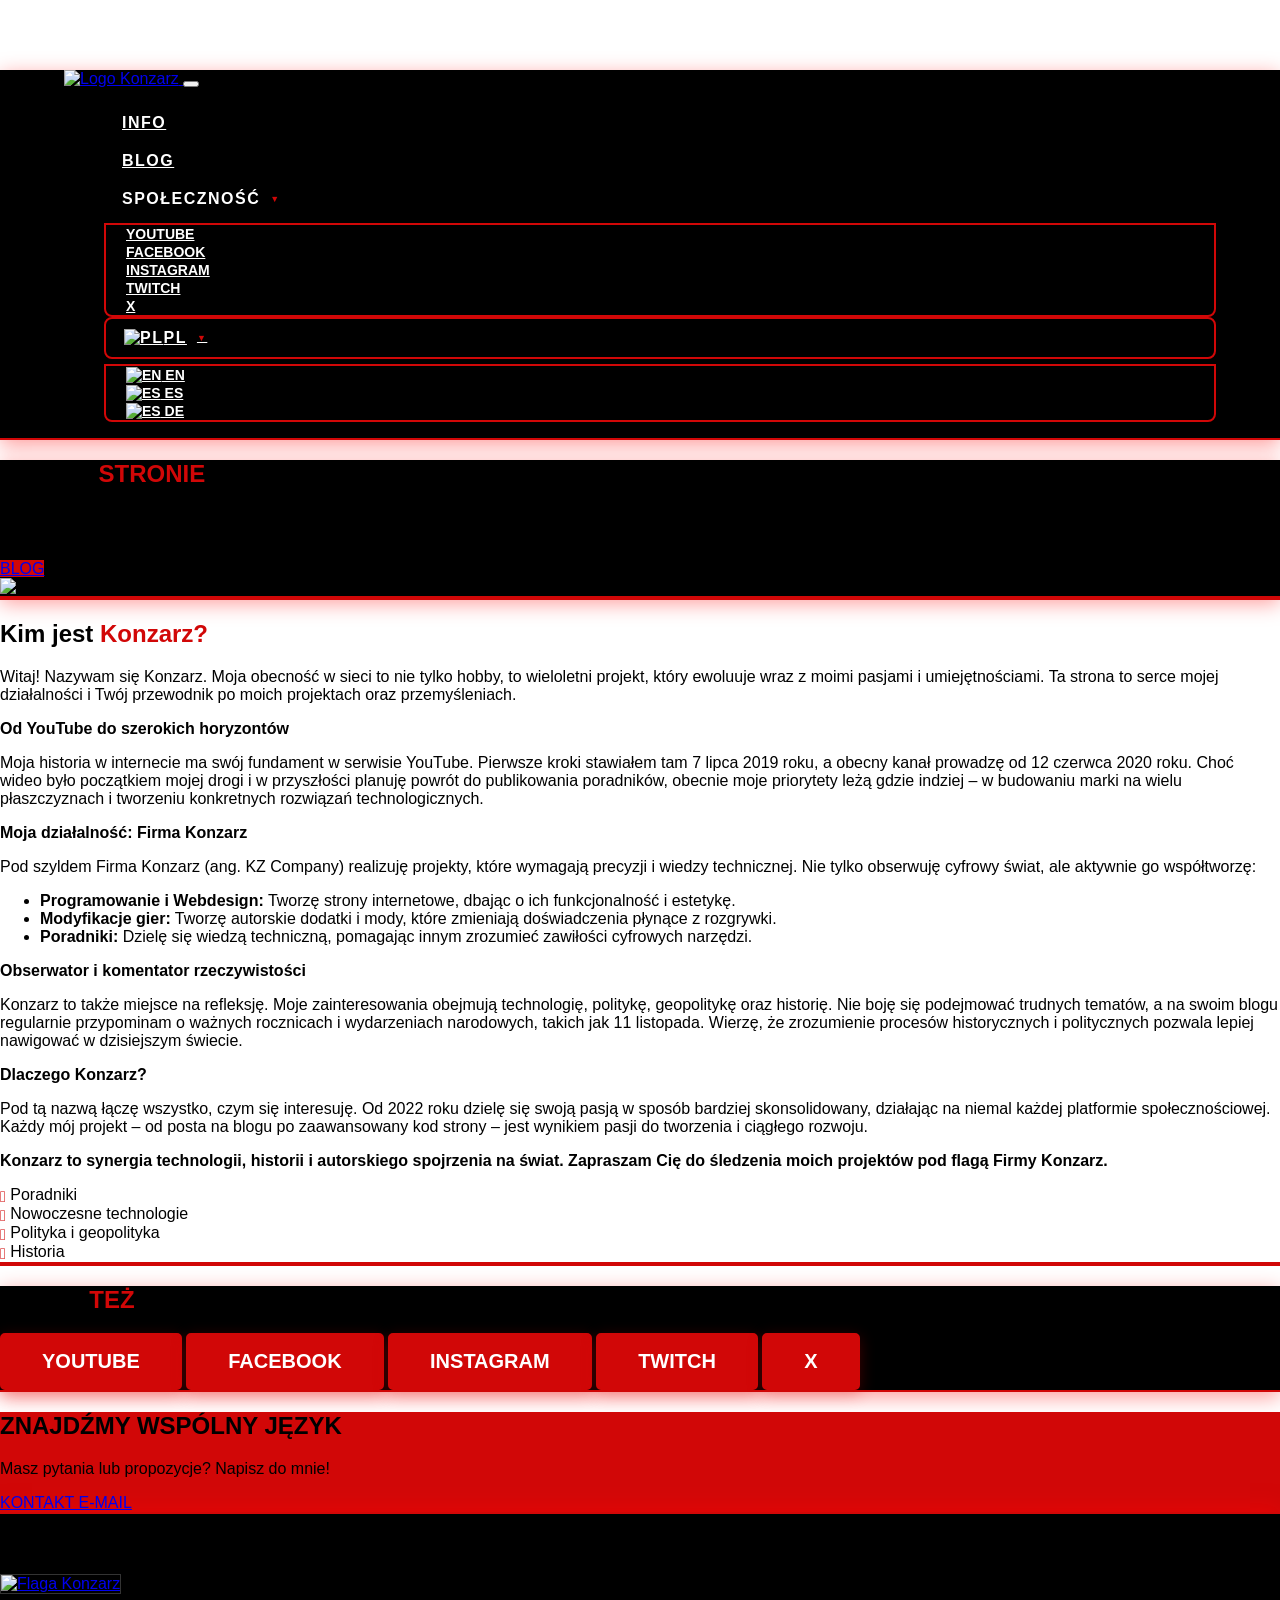
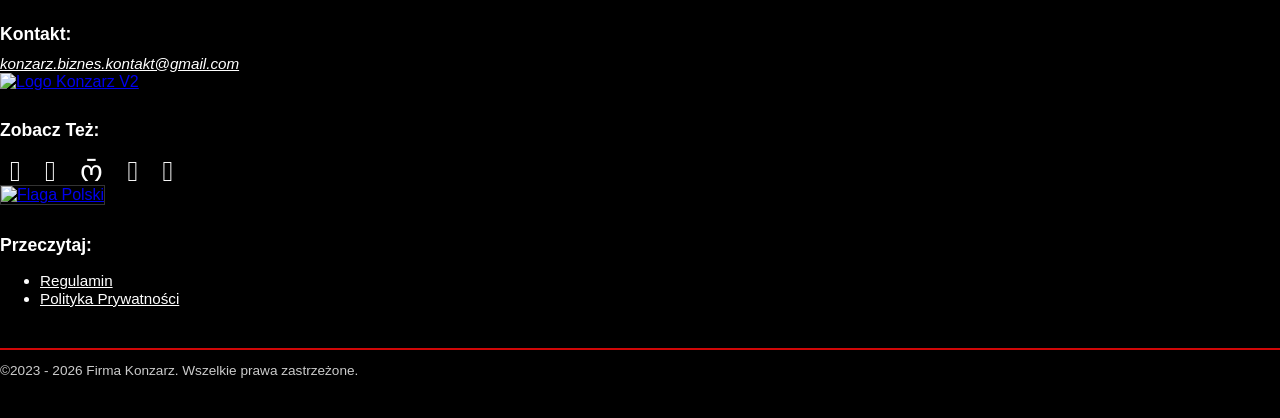
==== index.html @ 409f575c "Add files via upload" ====
<!DOCTYPE html>
    <html lang="pl">
        <head>
            <meta charset="UTF-8">
            <meta name="viewport" content="width=device-width, initial-scale=1.0">
            <link rel="icon" type="image/x-icon" href="../!img/faviconkz/favicon.ico"> 
            <link href="../!css/bootstrap.min.css" rel="stylesheet">
            <link href="../!css/kzstyle-header.css" rel="stylesheet">
            <link href="../!css/kzstyle.css" rel="stylesheet">
            <link href="../!css/kzstyle-footer.css" rel="stylesheet">
            <link rel="stylesheet" href="../!css/bootstrap-icons.css">
            <script src="../!js/bootstrap.bundle.min.js" defer></script>
            <title>Konzarz</title>
        </head>
        <body>
            <header>
                <nav class="navbar navbar-expand-lg navbar-dark bg-black fixed-top py-2">
                    <div class="container-fluid px-lg-5 px-3">
                        <a class="navbar-brand d-flex align-items-center" href="../pl/">
                            <img src="../!img/icokz/logokz-2.svg" alt="Logo Konzarz" class="custom-logo">
                        </a>

                        <button class="navbar-toggler" type="button" data-bs-toggle="collapse" data-bs-target="#navbarNav">
                            <span class="navbar-toggler-icon"></span>
                        </button>

                        <div class="collapse navbar-collapse" id="navbarNav">
                            <ul class="navbar-nav ms-auto align-items-center">
                                <li class="nav-item"><a class="nav-link" href="#info">INFO</a></li>
                                <li class="nav-item"><a class="nav-link" href="https://konzarz.wixsite.com/konzarz/blog" target="_blank">BLOG</a></li>
                                
                                <li class="nav-item dropdown">
                                    <a class="nav-link custom-dropdown-toggle" id="commDrop" data-bs-toggle="dropdown" aria-expanded="false">
                                        SPOŁECZNOŚĆ
                                    </a>
                                    <ul class="dropdown-menu custom-dropdown-menu" aria-labelledby="commDrop">
                                        <li><a class="dropdown-item" href="https://www.youtube.com/channel/UC0VITiPq-67KNSvGxGVMe6w" target="_blank">YOUTUBE</a></li>
                                        <li><a class="dropdown-item" href="https://www.facebook.com/Konzarz" target="_blank">FACEBOOK</a></li>
                                        <li><a class="dropdown-item" href="https://www.instagram.com/konzarzofficial/" target="_blank">INSTAGRAM</a></li>
                                        <li><a class="dropdown-item" href="https://www.twitch.tv/konzarz_" target="_blank">TWITCH</a></li>
                                        <li><a class="dropdown-item" href="https://x.com/Konzarz" target="_blank">X</a></li>
                                    </ul>
                                </li>

                                <li class="nav-item dropdown ms-lg-3">
                                    <a class="nav-link lang-button" href="#" id="langDrop" data-bs-toggle="dropdown" aria-expanded="false">
                                        <img src="../!img/header/flags/pl.png" alt="PL" class="me-2"> PL
                                    </a>
                                    <ul class="dropdown-menu custom-dropdown-menu dropdown-menu-end" aria-labelledby="langDrop">
                                        <li><a class="dropdown-item" href="../en/"><img src="../!img/header/flags/gb.png" alt="EN" class="me-2"> EN</a></li>
                                        <li><a class="dropdown-item" href="../es/"><img src="../!img/header/flags/es.png" alt="ES" class="me-2"> ES</a></li>
                                        <li><a class="dropdown-item" href="../de/"><img src="../!img/header/flags/de.png" alt="ES" class="me-2"> DE</a></li>
                                    </ul>
                                </li>
                            </ul>
                        </div>
                    </div>
                </nav>
            </header>
            
            <main class="bg-black">

                <section class="hero-section py-5">
                    <div class="container text-center text-md-start">
                        <div class="row align-items-center">
                            <div class="col-lg-7">
                                <h1 class="display-3 fw-bold text-white mb-3">
                                    Witaj na <span class="text-danger">STRONIE</span>
                                </h1>
                                <p class="lead text-secondary mb-6 fs-5">
                                    Miejsce moich przemyśleń i centrum społeczności Konzarz.
                                    <br>
                                    Zapraszam do wspólnego odkrywania treści!
                                </p>
                                <div class="d-flex flex-wrap gap-3 justify-content-center justify-content-md-start">
                                    <a href="https://konzarz.wixsite.com/konzarz/blog" target="_blank" class="btn btn-danger btn-lg px-4 fw-bold">BLOG</a>
                                </div>
                            </div>
                            <div class="col-lg-5 d-none d-lg-block text-center">
                                <img src="../!img/icokz/logokz-2.svg" alt="Logo" class="img-fluid p-4" style="max-height: 400px;">
                            </div>
                        </div>
                    </div>
                </section>
            </main>

            <main class="bg-white"> <div style="height: 2px; background-color: var(--kz-red); width: 100%; border: none; opacity: 1;"></div>
                <section id="info" class="py-5"> <div class="container py-5">
                        <div class="row g-5 align-items-center">
                            <div class="col-lg-8 text-black"> <h2 class="display-5 fw-bold mb-4">Kim jest <span class="text-danger">Konzarz?</span></h2>
                                <p class="fs-5 text-black">
                                    Witaj! Nazywam się Konzarz. Moja obecność w sieci to nie tylko hobby, to wieloletni projekt, który ewoluuje wraz z moimi pasjami i umiejętnościami. Ta strona to serce mojej działalności i Twój przewodnik po moich projektach oraz przemyśleniach.
                                </p>
                                <p class="fs-4 text-black">
                                    <b>Od YouTube do szerokich horyzontów</b>
                                </p>
                                <p class="fs-5 text-black">
                                    Moja historia w internecie ma swój fundament w serwisie YouTube. Pierwsze kroki stawiałem tam 7 lipca 2019 roku, a obecny kanał prowadzę od 12 czerwca 2020 roku. Choć wideo było początkiem mojej drogi i w przyszłości planuję powrót do publikowania poradników, obecnie moje priorytety leżą gdzie indziej – w budowaniu marki na wielu płaszczyznach i tworzeniu konkretnych rozwiązań technologicznych.
                                </p>
                                <p class="fs-4 text-black">
                                    <b>Moja działalność: Firma Konzarz</b>
                                </p>
                                <p class="fs-5 text-black">
                                    Pod szyldem Firma Konzarz (ang. KZ Company) realizuję projekty, które wymagają precyzji i wiedzy technicznej. Nie tylko obserwuję cyfrowy świat, ale aktywnie go współtworzę:
                                </p>
                                <ul class="fs-5 text-black">
                                    <li><b>Programowanie i Webdesign:</b> Tworzę strony internetowe, dbając o ich funkcjonalność i estetykę.</li>
                                    <li><b>Modyfikacje gier:</b> Tworzę autorskie dodatki i mody, które zmieniają doświadczenia płynące z rozgrywki.</li>
                                    <li><b>Poradniki:</b> Dzielę się wiedzą techniczną, pomagając innym zrozumieć zawiłości cyfrowych narzędzi.</li>
                                </ul>
                                <p class="fs-4 text-black">
                                    <b>Obserwator i komentator rzeczywistości</b>
                                </p>
                                <p class="fs-5 text-black">
                                    Konzarz to także miejsce na refleksję. Moje zainteresowania obejmują technologię, politykę, geopolitykę oraz historię. Nie boję się podejmować trudnych tematów, a na swoim blogu regularnie przypominam o ważnych rocznicach i wydarzeniach narodowych, takich jak 11 listopada. Wierzę, że zrozumienie procesów historycznych i politycznych pozwala lepiej nawigować w dzisiejszym świecie.
                                </p>
                                <p class="fs-4 text-black">
                                    <b>Dlaczego Konzarz?</b>
                                </p>
                                <p class="fs-5 text-black">
                                    Pod tą nazwą łączę wszystko, czym się interesuję. Od 2022 roku dzielę się swoją pasją w sposób bardziej skonsolidowany, działając na niemal każdej platformie społecznościowej. Każdy mój projekt – od posta na blogu po zaawansowany kod strony – jest wynikiem pasji do tworzenia i ciągłego rozwoju.
                                </p>
                                <p class="fs-4 text-black">
                                    <b>Konzarz to synergia technologii, historii i autorskiego spojrzenia na świat. Zapraszam Cię do śledzenia moich projektów pod flagą Firmy Konzarz.</b>
                                </p>
                                <div class="row mt-4 g-3">
                                    <div class="col-md-6 d-flex align-items-center">
                                        <i class="bi bi-check2-square text-danger fs-3 me-2"></i> <span>Poradniki</span>
                                    </div>
                                    <div class="col-md-6 d-flex align-items-center">
                                        <i class="bi bi-check2-square text-danger fs-3 me-2"></i> <span>Nowoczesne technologie</span>
                                    </div>
                                    <div class="col-md-6 d-flex align-items-center">
                                        <i class="bi bi-check2-square text-danger fs-3 me-2"></i> <span>Polityka i geopolityka</span>
                                    </div>
                                    <div class="col-md-6 d-flex align-items-center">
                                        <i class="bi bi-check2-square text-danger fs-3 me-2"></i> <span>Historia</span>
                                    </div>
                                </div>
                            </div>
                        </div>
                    </div>
                </section>
                <div style="height: 4px; background-color: var(--kz-red); width: 100%; border: none; opacity: 1;"></div>
                <section class="py-5 bg-black">
                <div class="container text-center">
                    <h2 class="display-5 fw-bold text-white mb-5">Zobacz  <span class="text-danger">TEŻ</span></h2>
                    
                    <div class="d-flex flex-wrap justify-content-center gap-4">
                        <a href="https://www.youtube.com/channel/UC0VITiPq-67KNSvGxGVMe6w" target="_blank" class="btn-kz">
                            YOUTUBE
                        </a>
                        <a href="https://www.facebook.com/Konzarz" target="_blank" class="btn-kz">
                            FACEBOOK
                        </a>
                        <a href="https://www.instagram.com/konzarzofficial/" target="_blank" class="btn-kz">
                            INSTAGRAM
                        </a>
                        <a href="https://www.twitch.tv/konzarz_" target="_blank" class="btn-kz">
                            TWITCH
                        </a>
                        <a href="https://x.com/Konzarz" target="_blank" class="btn-kz">
                            X
                        </a>
                    </div>
                </div>
            </section>
                <section class="py-5" style="background-color: var(--kz-red);">
                    <div class="container text-center text-white py-4">
                        <h2 class="fw-bold mb-3">ZNAJDŹMY WSPÓLNY JĘZYK</h2>
                        <p class="lead mb-4">Masz pytania lub propozycje? Napisz do mnie!</p>
                        <a href="mailto:konzarz.biznes.kontakt@gmail.com" class="btn btn-dark btn-lg px-5 fw-bold">KONTAKT E-MAIL</a>
                    </div>
                </section>
            </main>

            <footer class="kz-footer">
                <div class="container">
                    <div class="row text-center align-items-start">
                        <div class="col-md-4 mb-4 mb-md-0">
                            <div class="footer-image-placeholder mb-3">
                                <a href="#info"><img src="../!img/footer/flags/fkkz.svg" alt="Flaga Konzarz" class="img-fluid footer-img"></a>
                            </div>
                            <h5 class="footer-heading">Kontakt:</h5>
                            <a href="mailto:konzarz.biznes.kontakt@gmail.com" class="footer-link italic-email">
                                konzarz.biznes.kontakt@gmail.com
                            </a>
                        </div>

                        <div class="col-md-4 mb-4 mb-md-0">
                            <div class="footer-logo-container mb-3">
                                <a href="../pl/"><img src="../!img/icokz/logokz-2.svg" alt="Logo Konzarz V2" class="footer-main-logo"></a>
                            </div>
                            <h5 class="footer-heading">Zobacz Też:</h5>
                            <div class="social-icons">
                                <a href="https://www.youtube.com/channel/UC0VITiPq-67KNSvGxGVMe6w" target="_blank"><i class="bi bi-youtube"></i></a>
                                <a href="https://www.facebook.com/Konzarz" target="_blank"><i class="bi bi-facebook"></i></a>
                                <a href="https://www.instagram.com/konzarzofficial/" target="_blank"><i class="bi bi-instagram"></i></a>
                                <a href="https://www.twitch.tv/konzarz_" target="_blank"><i class="bi bi-twitch"></i></a>
                                <a href="https://x.com/Konzarz" target="_blank"><i class="bi bi-twitter"></i></a>
                            </div>
                        </div>

                        <div class="col-md-4">
                            <div class="footer-image-placeholder mb-3">
                                <a href="rules"><img src="../!img/footer/flags/fpoland.svg" alt="Flaga Polski" class="img-fluid footer-img"></a>
                            </div>
                            <h5 class="footer-heading">Przeczytaj:</h5>
                            <ul class="list-unstyled">
                                <li><a href="rules" class="footer-link underline-link">Regulamin</a></li>
                                <li><a href="rules/#privacy-policy" class="footer-link underline-link">Polityka Prywatności</a></li>
                            </ul>
                        </div>
                    </div>
                </div>    

                <div class="full-width-line">
                    <div class="border-top-red"></div>
                </div>

                <div class="container">
                    <div class="row">
                        <div class="col-12 pt-3 text-center">
                            <p class="copyright-text">©2023 - 2026 Firma Konzarz. Wszelkie prawa zastrzeżone.</p>
                        </div>
                    </div>
                </div>
            </footer>
        </body>
    </html>
---- !css/kzstyle-header.css ----
body {
    font-family: Arial, Helvetica, sans-serif !important;
    margin: 0;
    padding: 0;
}

:root {
    --kz-red: #d10707;
    --kz-green: #07d107;
    --kz-blue: #0707d1;
}

.bg-black {
    background-color: #000000 !important;
    border-bottom: 2px solid var(--kz-red) !important;
    box-shadow: 0 5px 20px #ff000066 !important;
}

.custom-logo {
    height: 45px !important;
    width: auto;
}

.navbar-nav .nav-link {
    color: #ffffff !important;
    font-weight: 700 !important;
    text-transform: uppercase;
    letter-spacing: 1.5px !important;
    padding: 10px 18px !important;
    display: flex !important;
    align-items: center !important;
}

.navbar-nav .nav-link:hover { color: var(--kz-blue) !important; }
.navbar-nav .nav-link.active { color: var(--kz-red) !important; }

.dropdown-toggle::after, .nav-link::after {
    display: none !important;
    content: none !important;
}

.custom-dropdown-toggle::after, .lang-button::after {
    display: inline-block !important;
    content: '\25BC' !important;
    font-size: 9px !important;
    margin-left: 10px !important;
    color: var(--kz-red) !important;
    transition: transform 0.2s ease !important;
}

.show.custom-dropdown-toggle::after, .show.lang-button::after {
    transform: rotate(180deg) !important;
}

.nav-link:hover::after { color: var(--kz-blue) !important; }
.nav-link.active::after { color: var(--kz-red) !important; }
.lang-button.show::after { color: #ffffff !important; }

.lang-button {
    border: 2px solid var(--kz-red) !important;
    border-radius: 8px !important;
    padding: 5px 15px !important;
    background-color: transparent !important;
}

.lang-button.show {
    background-color: var(--kz-red) !important;
    border-radius: 8px 8px 0 0 !important;
    color: white !important;
}

.custom-dropdown-menu {
    background-color: #000000 !important;
    border: 2px solid var(--kz-red) !important; 
    border-radius: 0 0 8px 8px !important;
    padding: 0;
    margin-top: 5px !important; 
    min-width: 160px;
    overflow: hidden;
}

.custom-dropdown-menu .dropdown-item {
    color: white !important;
    font-weight: 700;
    text-transform: uppercase;
    padding: 12px 20px;
    font-size: 14px;
    background-color: transparent !important;
}

.custom-dropdown-menu .dropdown-item.active {
    color: var(--kz-red) !important; 
    background-color: transparent !important; 
}

.custom-dropdown-menu .dropdown-item:hover,
.custom-dropdown-menu .dropdown-item.active:hover {
    background-color: var(--kz-blue) !important;
    color: #ffffff !important;
}

.container-fluid {
    padding-left: 5% !important;
    padding-right: 5% !important;
}
---- !css/kzstyle.css ----
body {
    padding-top: 70px;
}

:root {
    --kz-red: #d10707;
    --kz-green: #07d107;
    --kz-blue: #0707d1;
}

.text-danger {
    color: var(--kz-red) !important;
}

.btn-danger {
    background-color: var(--kz-red) !important;
    border-color: var(--kz-red) !important;
}

.btn-danger:hover {
    background-color: var(--kz-blue) !important;
    border-color: var(--kz-blue) !important;
}

.btn-outline-danger {
    color: var(--kz-red) !important;
    border-color: var(--kz-red) !important;
}

.btn-outline-danger:hover {
    background-color: var(--kz-red) !important;
    color: white !important;
}

.border-danger {
    border-color: var(--kz-red) !important;
}

.btn-kz {
    display: inline-block;
    padding: 15px 40px;
    background-color: var(--kz-red);
    color: #ffffff;
    text-decoration: none;
    font-weight: bold;
    font-size: 1.25rem;
    border-radius: 5px;
    border: 2px solid var(--kz-red);
    transition: all 0.3s ease-in-out;
    box-shadow: 0 4px 15px rgba(209, 7, 7, 0.3);
}

.btn-kz:hover {
    background-color: var(--kz-blue);
    border-color: var(--kz-blue);
    color: #ffffff;
    transform: translateY(-3px);
    box-shadow: 0 6px 20px rgba(0, 68, 255, 0.4);
}

hr {
    height: 2px !important;
    border: none !important;
    background-color: var(--kz-red) !important;
    opacity: 1 !important;
}
---- !css/kzstyle-footer.css ----
:root {
    --kz-red: #d10707;
    --kz-green: #07d107;
    --kz-blue: #0707d1;
}

.kz-footer {
    background-color: #000000;
    color: #ffffff;
    padding: 60px 0 20px 0;
    border-top: 2px solid var(--kz-red) !important; 
    box-shadow: 0 -5px 20px #ff000066 !important; 
    font-family: Arial, sans-serif;
    padding-bottom: 40px;
}

.footer-heading {
    font-weight: bold;
    font-size: 1.1rem;
    margin-bottom: 10px;
    text-transform: none;
}

.footer-main-logo {
    height: 50px;
    width: auto;
}

.footer-img {
    max-height: 80px;
    border: 1px solid #333; 
}

.footer-link {
    color: #ffffff !important;
    text-decoration: none;
    transition: color 0.2s;
    font-size: 0.95rem;
}

.footer-link:hover {
    color: var(--kz-red)!important;
}

.italic-email {
    font-style: italic;
    text-decoration: underline;
}

.underline-link {
    text-decoration: underline;
}

.social-icons a {
    color: #ffffff !important;
    font-size: 1.8rem;
    margin: 0 10px;
    transition: transform 0.2s, color 0.2s;
    display: inline-block;
    text-decoration: none;
}

.social-icons a:hover {
    color: var(--kz-red) !important;
    transform: scale(1.2);
}

.border-top-red {
    border-top: 2px solid var(--kz-red) !important; /* Czysta linia bez cieni */
    width: 100%;
    margin-top: 40px;
    margin-bottom: 0;
}

.copyright-text {
    font-size: 0.85rem;
    color: #cccccc;
    margin-bottom: 0;
}

@media (max-width: 767px) {
    .kz-footer {
        padding-top: 40px;
    }
    .footer-heading {
        margin-top: 20px;
    }
}
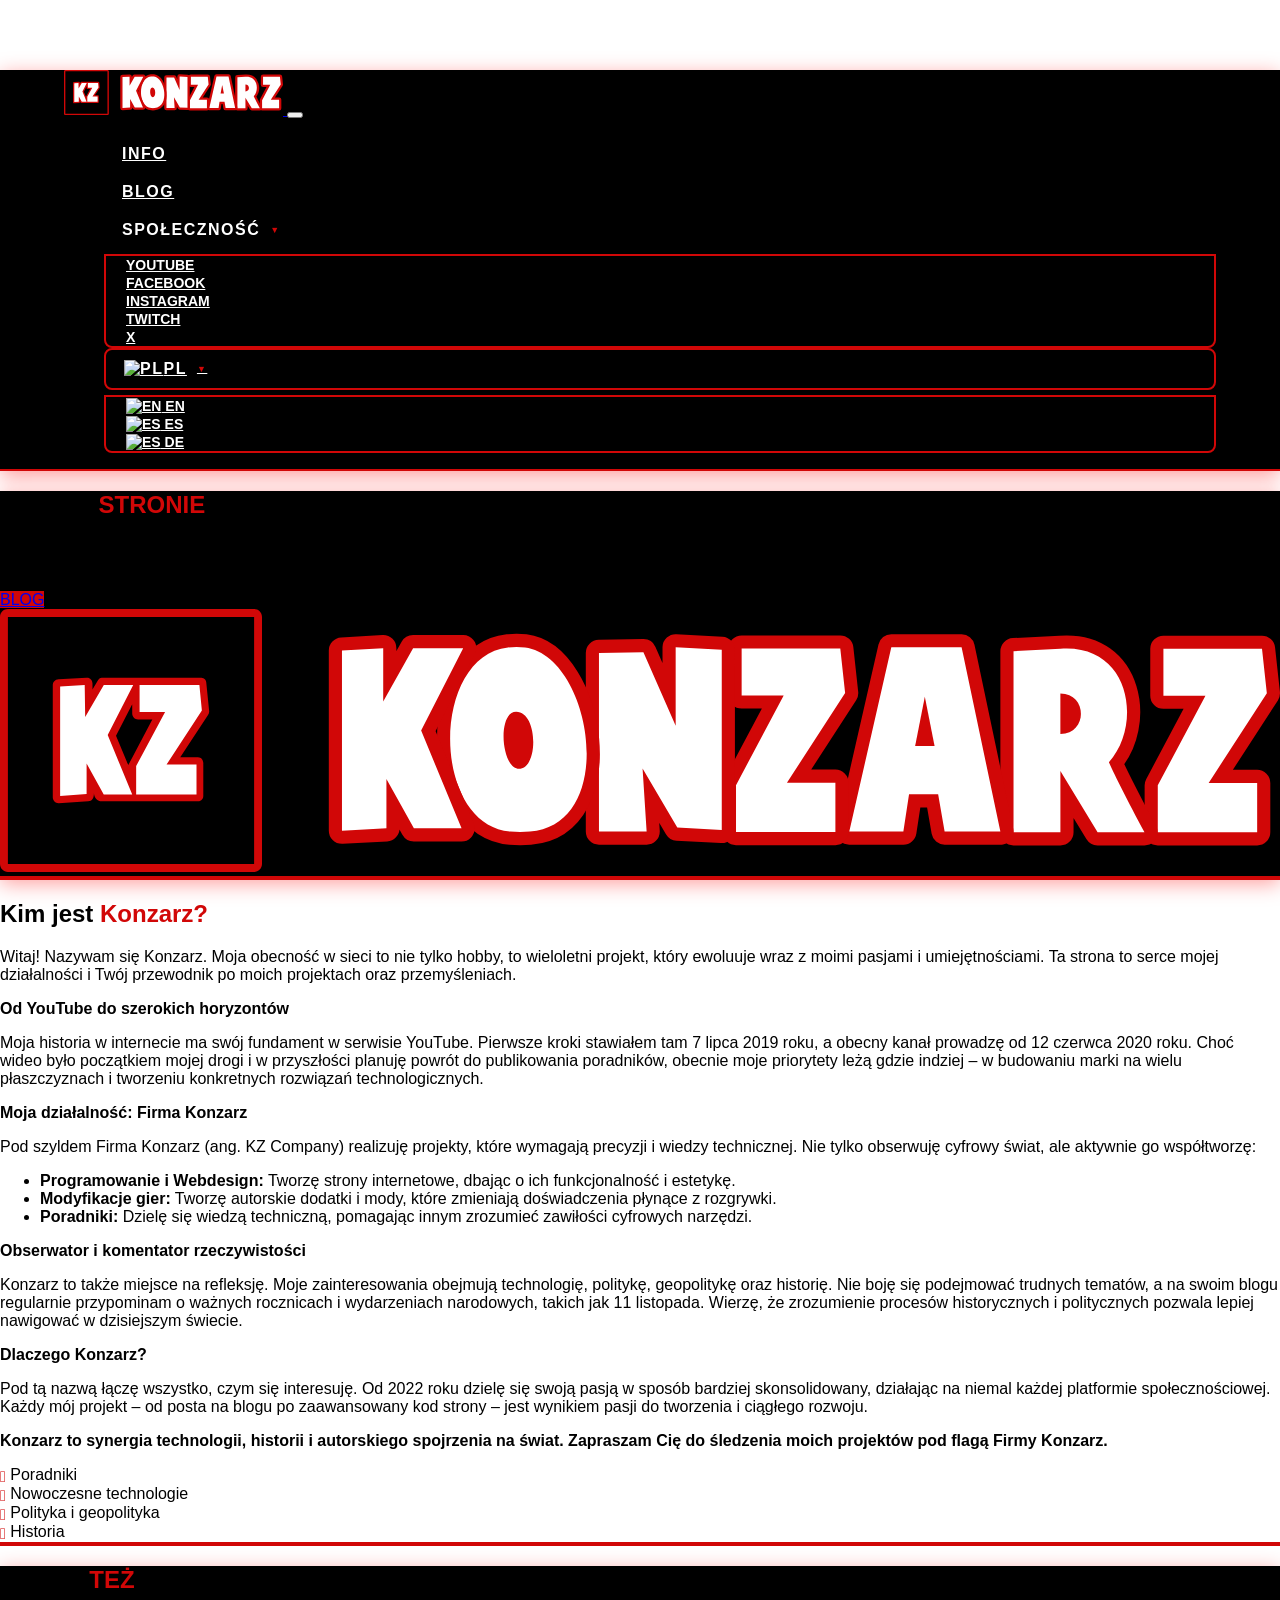
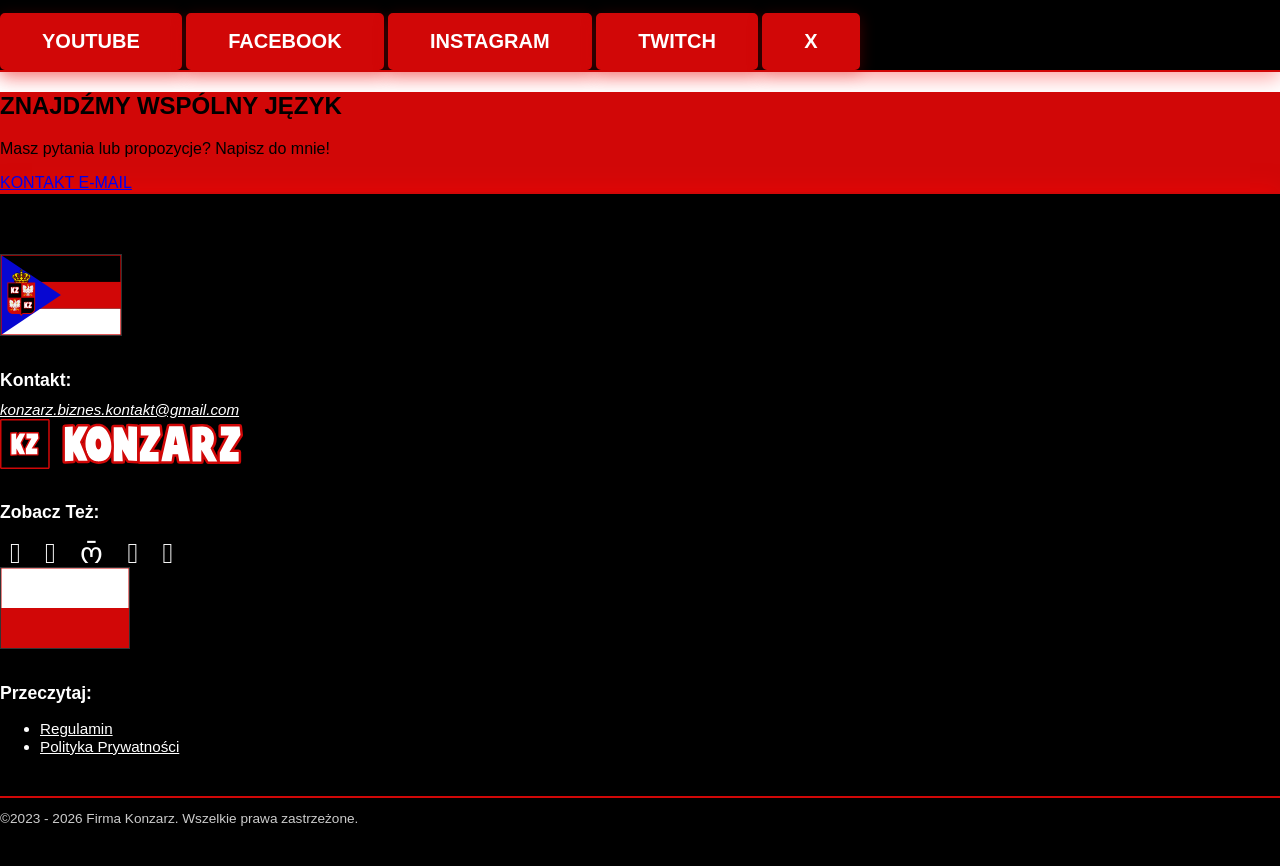
==== commit 200b7b64: "Update index.html" ====
--- a/index.html
+++ b/index.html
@@ -3,13 +3,13 @@
         <head>
             <meta charset="UTF-8">
             <meta name="viewport" content="width=device-width, initial-scale=1.0">
-            <link rel="icon" type="image/x-icon" href="../!img/faviconkz/favicon.ico"> 
-            <link href="../!css/bootstrap.min.css" rel="stylesheet">
-            <link href="../!css/kzstyle-header.css" rel="stylesheet">
-            <link href="../!css/kzstyle.css" rel="stylesheet">
-            <link href="../!css/kzstyle-footer.css" rel="stylesheet">
+            <link rel="icon" type="image/x-icon" href="!img/faviconkz/favicon.ico"> 
+            <link href="!css/bootstrap.min.css" rel="stylesheet">
+            <link href="!css/kzstyle-header.css" rel="stylesheet">
+            <link href="!css/kzstyle.css" rel="stylesheet">
+            <link href="!css/kzstyle-footer.css" rel="stylesheet">
             <link rel="stylesheet" href="../!css/bootstrap-icons.css">
-            <script src="../!js/bootstrap.bundle.min.js" defer></script>
+            <script src="!js/bootstrap.bundle.min.js" defer></script>
             <title>Konzarz</title>
         </head>
         <body>
@@ -17,7 +17,7 @@
                 <nav class="navbar navbar-expand-lg navbar-dark bg-black fixed-top py-2">
                     <div class="container-fluid px-lg-5 px-3">
                         <a class="navbar-brand d-flex align-items-center" href="../pl/">
-                            <img src="../!img/icokz/logokz-2.svg" alt="Logo Konzarz" class="custom-logo">
+                            <img src="!img/icokz/logokz-2.svg" alt="Logo Konzarz" class="custom-logo">
                         </a>
 
                         <button class="navbar-toggler" type="button" data-bs-toggle="collapse" data-bs-target="#navbarNav">
@@ -44,7 +44,7 @@
 
                                 <li class="nav-item dropdown ms-lg-3">
                                     <a class="nav-link lang-button" href="#" id="langDrop" data-bs-toggle="dropdown" aria-expanded="false">
-                                        <img src="../!img/header/flags/pl.png" alt="PL" class="me-2"> PL
+                                        <img src="!img/header/flags/pl.png" alt="PL" class="me-2"> PL
                                     </a>
                                     <ul class="dropdown-menu custom-dropdown-menu dropdown-menu-end" aria-labelledby="langDrop">
                                         <li><a class="dropdown-item" href="../en/"><img src="../!img/header/flags/gb.png" alt="EN" class="me-2"> EN</a></li>
@@ -77,7 +77,7 @@
                                 </div>
                             </div>
                             <div class="col-lg-5 d-none d-lg-block text-center">
-                                <img src="../!img/icokz/logokz-2.svg" alt="Logo" class="img-fluid p-4" style="max-height: 400px;">
+                                <img src="!img/icokz/logokz-2.svg" alt="Logo" class="img-fluid p-4" style="max-height: 400px;">
                             </div>
                         </div>
                     </div>
@@ -179,7 +179,7 @@
                     <div class="row text-center align-items-start">
                         <div class="col-md-4 mb-4 mb-md-0">
                             <div class="footer-image-placeholder mb-3">
-                                <a href="#info"><img src="../!img/footer/flags/fkkz.svg" alt="Flaga Konzarz" class="img-fluid footer-img"></a>
+                                <a href="#info"><img src="!img/footer/flags/fkkz.svg" alt="Flaga Konzarz" class="img-fluid footer-img"></a>
                             </div>
                             <h5 class="footer-heading">Kontakt:</h5>
                             <a href="mailto:konzarz.biznes.kontakt@gmail.com" class="footer-link italic-email">
@@ -189,7 +189,7 @@
 
                         <div class="col-md-4 mb-4 mb-md-0">
                             <div class="footer-logo-container mb-3">
-                                <a href="../pl/"><img src="../!img/icokz/logokz-2.svg" alt="Logo Konzarz V2" class="footer-main-logo"></a>
+                                <a href="../pl/"><img src="!img/icokz/logokz-2.svg" alt="Logo Konzarz V2" class="footer-main-logo"></a>
                             </div>
                             <h5 class="footer-heading">Zobacz Też:</h5>
                             <div class="social-icons">
@@ -203,7 +203,7 @@
 
                         <div class="col-md-4">
                             <div class="footer-image-placeholder mb-3">
-                                <a href="rules"><img src="../!img/footer/flags/fpoland.svg" alt="Flaga Polski" class="img-fluid footer-img"></a>
+                                <a href="rules"><img src="!img/footer/flags/fpoland.svg" alt="Flaga Polski" class="img-fluid footer-img"></a>
                             </div>
                             <h5 class="footer-heading">Przeczytaj:</h5>
                             <ul class="list-unstyled">
@@ -227,4 +227,4 @@
                 </div>
             </footer>
         </body>
-    </html>+    </html>
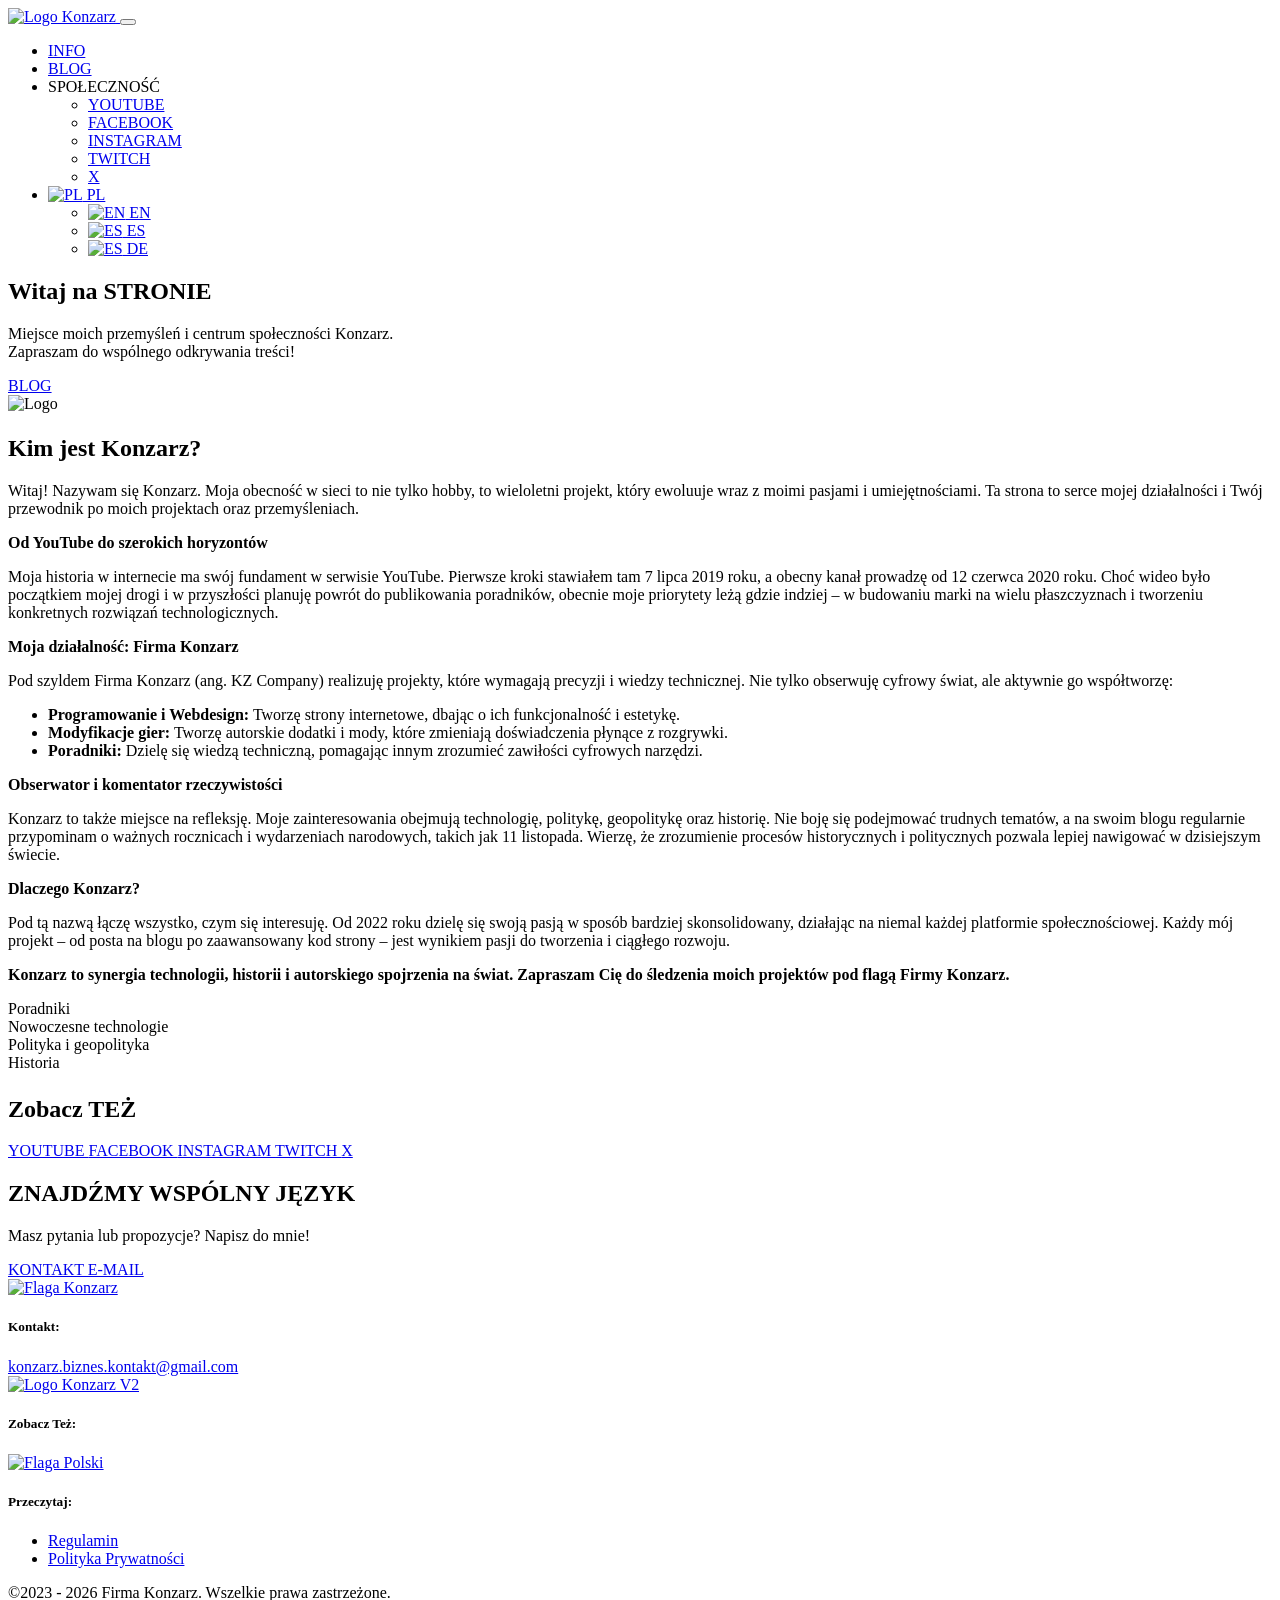
==== commit 9db2d5d7: "Add files via upload" ====
--- a/index.html
+++ b/index.html
@@ -3,13 +3,13 @@
         <head>
             <meta charset="UTF-8">
             <meta name="viewport" content="width=device-width, initial-scale=1.0">
-            <link rel="icon" type="image/x-icon" href="!img/faviconkz/favicon.ico"> 
-            <link href="!css/bootstrap.min.css" rel="stylesheet">
-            <link href="!css/kzstyle-header.css" rel="stylesheet">
-            <link href="!css/kzstyle.css" rel="stylesheet">
-            <link href="!css/kzstyle-footer.css" rel="stylesheet">
-            <link rel="stylesheet" href="../!css/bootstrap-icons.css">
-            <script src="!js/bootstrap.bundle.min.js" defer></script>
+            <link rel="icon" type="image/x-icon" href="../img/faviconkz/favicon.ico"> 
+            <link href="../css/bootstrap.min.css" rel="stylesheet">
+            <link href="../css/kzstyle-header.css" rel="stylesheet">
+            <link href="../css/kzstyle.css" rel="stylesheet">
+            <link href="../css/kzstyle-footer.css" rel="stylesheet">
+            <link rel="stylesheet" href="../css/bootstrap-icons.css">
+            <script src="../js/bootstrap.bundle.min.js" defer></script>
             <title>Konzarz</title>
         </head>
         <body>
@@ -17,7 +17,7 @@
                 <nav class="navbar navbar-expand-lg navbar-dark bg-black fixed-top py-2">
                     <div class="container-fluid px-lg-5 px-3">
                         <a class="navbar-brand d-flex align-items-center" href="../pl/">
-                            <img src="!img/icokz/logokz-2.svg" alt="Logo Konzarz" class="custom-logo">
+                            <img src="../img/icokz/logokz-2.svg" alt="Logo Konzarz" class="custom-logo">
                         </a>
 
                         <button class="navbar-toggler" type="button" data-bs-toggle="collapse" data-bs-target="#navbarNav">
@@ -44,12 +44,12 @@
 
                                 <li class="nav-item dropdown ms-lg-3">
                                     <a class="nav-link lang-button" href="#" id="langDrop" data-bs-toggle="dropdown" aria-expanded="false">
-                                        <img src="!img/header/flags/pl.png" alt="PL" class="me-2"> PL
+                                        <img src="../img/header/flags/pl.png" alt="PL" class="me-2"> PL
                                     </a>
                                     <ul class="dropdown-menu custom-dropdown-menu dropdown-menu-end" aria-labelledby="langDrop">
-                                        <li><a class="dropdown-item" href="../en/"><img src="../!img/header/flags/gb.png" alt="EN" class="me-2"> EN</a></li>
-                                        <li><a class="dropdown-item" href="../es/"><img src="../!img/header/flags/es.png" alt="ES" class="me-2"> ES</a></li>
-                                        <li><a class="dropdown-item" href="../de/"><img src="../!img/header/flags/de.png" alt="ES" class="me-2"> DE</a></li>
+                                        <li><a class="dropdown-item" href="../en/"><img src="../img/header/flags/gb.png" alt="EN" class="me-2"> EN</a></li>
+                                        <li><a class="dropdown-item" href="../es/"><img src="../img/header/flags/es.png" alt="ES" class="me-2"> ES</a></li>
+                                        <li><a class="dropdown-item" href="../de/"><img src="../img/header/flags/de.png" alt="ES" class="me-2"> DE</a></li>
                                     </ul>
                                 </li>
                             </ul>
@@ -77,7 +77,7 @@
                                 </div>
                             </div>
                             <div class="col-lg-5 d-none d-lg-block text-center">
-                                <img src="!img/icokz/logokz-2.svg" alt="Logo" class="img-fluid p-4" style="max-height: 400px;">
+                                <img src="../img/icokz/logokz-2.svg" alt="Logo" class="img-fluid p-4" style="max-height: 400px;">
                             </div>
                         </div>
                     </div>
@@ -179,7 +179,7 @@
                     <div class="row text-center align-items-start">
                         <div class="col-md-4 mb-4 mb-md-0">
                             <div class="footer-image-placeholder mb-3">
-                                <a href="#info"><img src="!img/footer/flags/fkkz.svg" alt="Flaga Konzarz" class="img-fluid footer-img"></a>
+                                <a href="#info"><img src="../img/footer/flags/fkkz.svg" alt="Flaga Konzarz" class="img-fluid footer-img"></a>
                             </div>
                             <h5 class="footer-heading">Kontakt:</h5>
                             <a href="mailto:konzarz.biznes.kontakt@gmail.com" class="footer-link italic-email">
@@ -189,7 +189,7 @@
 
                         <div class="col-md-4 mb-4 mb-md-0">
                             <div class="footer-logo-container mb-3">
-                                <a href="../pl/"><img src="!img/icokz/logokz-2.svg" alt="Logo Konzarz V2" class="footer-main-logo"></a>
+                                <a href="../pl/"><img src="../img/icokz/logokz-2.svg" alt="Logo Konzarz V2" class="footer-main-logo"></a>
                             </div>
                             <h5 class="footer-heading">Zobacz Też:</h5>
                             <div class="social-icons">
@@ -203,7 +203,7 @@
 
                         <div class="col-md-4">
                             <div class="footer-image-placeholder mb-3">
-                                <a href="rules"><img src="!img/footer/flags/fpoland.svg" alt="Flaga Polski" class="img-fluid footer-img"></a>
+                                <a href="rules"><img src="../img/footer/flags/fpoland.svg" alt="Flaga Polski" class="img-fluid footer-img"></a>
                             </div>
                             <h5 class="footer-heading">Przeczytaj:</h5>
                             <ul class="list-unstyled">
@@ -227,4 +227,4 @@
                 </div>
             </footer>
         </body>
-    </html>
+    </html>
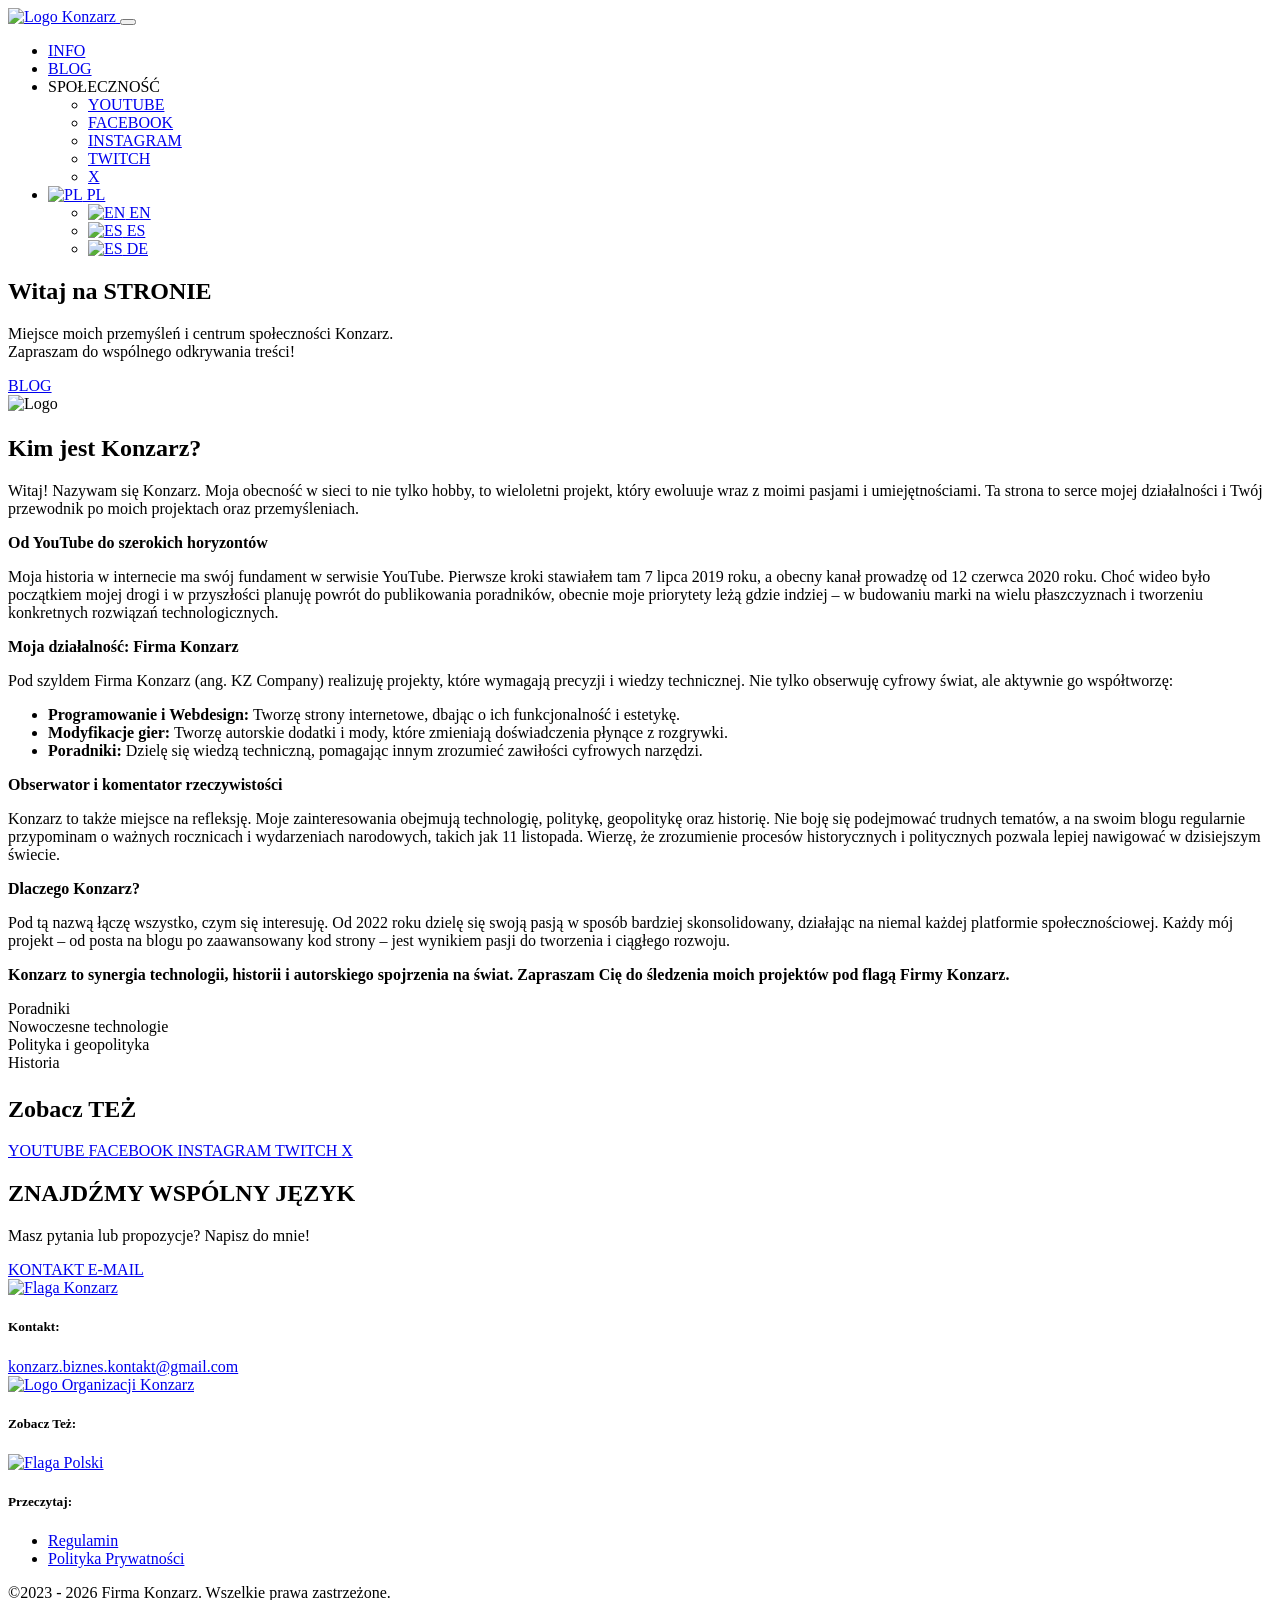
==== commit 604eaee7: "Update index.html" ====
--- a/index.html
+++ b/index.html
@@ -189,7 +189,7 @@
 
                         <div class="col-md-4 mb-4 mb-md-0">
                             <div class="footer-logo-container mb-3">
-                                <a href="../pl/"><img src="../img/icokz/logokz-2.svg" alt="Logo Konzarz V2" class="footer-main-logo"></a>
+                                <a href="../pl/"><img src="../img/icookz/logookz.svg" alt="Logo Organizacji Konzarz" class="footer-main-logo"></a>
                             </div>
                             <h5 class="footer-heading">Zobacz Też:</h5>
                             <div class="social-icons">
@@ -227,4 +227,4 @@
                 </div>
             </footer>
         </body>
-    </html>+    </html>
